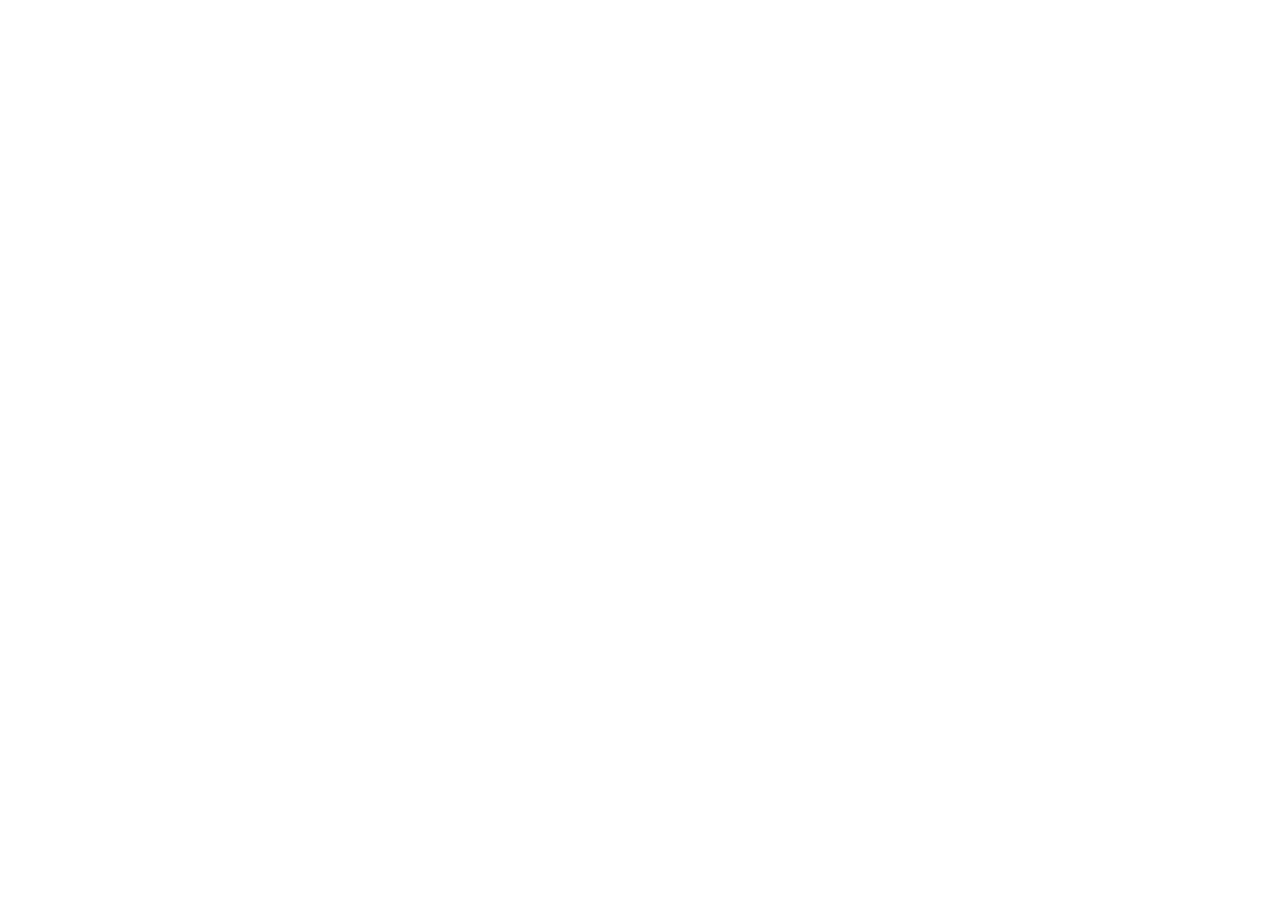
==== index.html @ f825bd45 "archivos en blanco" ====
<!DOCTYPE html>
<html lang="en">
<head>
    <meta charset="UTF-8">
    <meta name="viewport" content="width=device-width, initial-scale=1.0">
    <meta http-equiv="X-UA-Compatible" content="ie=edge">
    <title>Simpsons</title>
</head>
<body>
    <script src="app.js"></script>
</body>
</html>
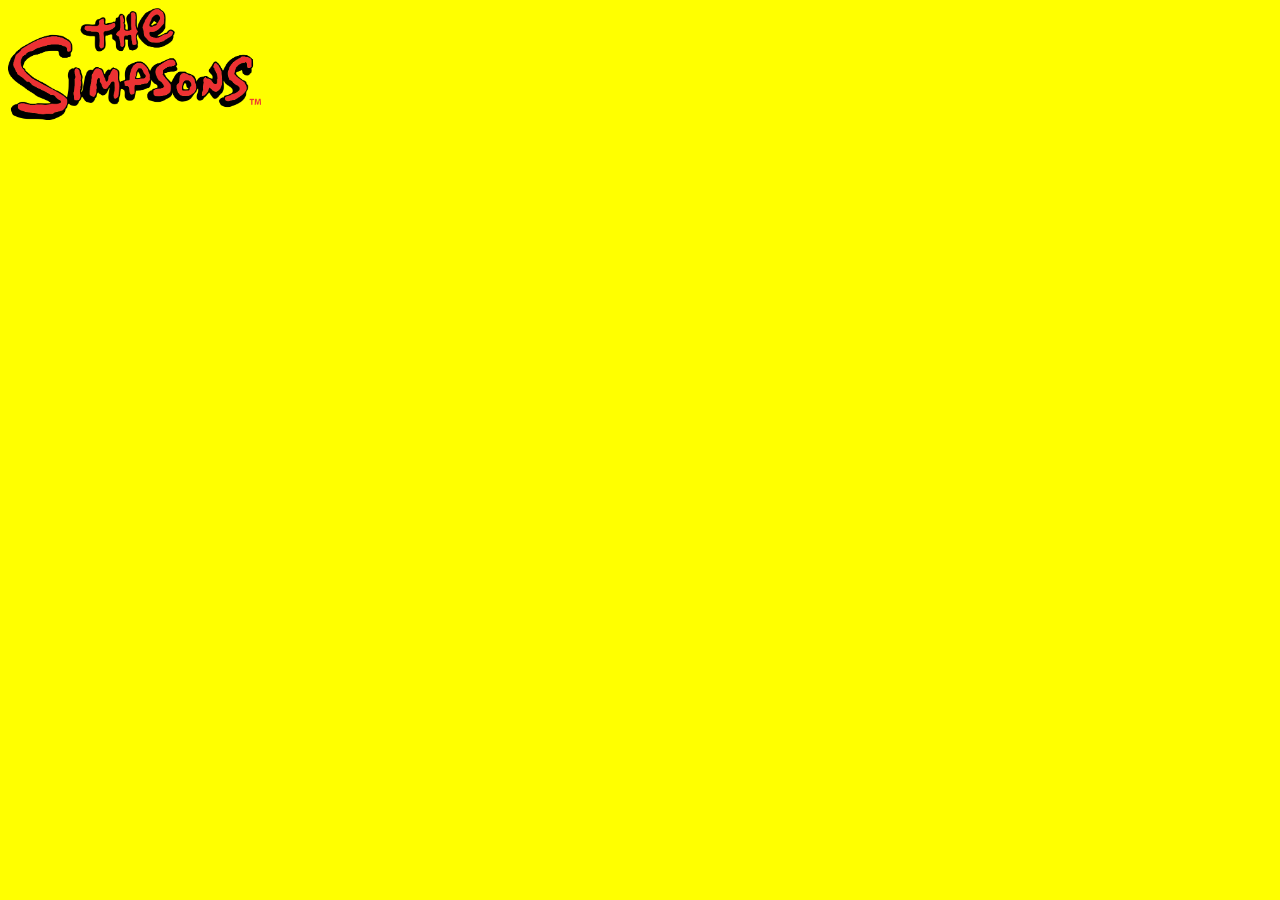
==== commit f56fab87: "mas o menos el style" ====
--- a/index.html
+++ b/index.html
@@ -4,9 +4,14 @@
     <meta charset="UTF-8">
     <meta name="viewport" content="width=device-width, initial-scale=1.0">
     <meta http-equiv="X-UA-Compatible" content="ie=edge">
+    <link rel="stylesheet" href="style.css">
     <title>Simpsons</title>
 </head>
 <body>
+    <img id="frontUp"  src="sources/Logo_simpsons.png" >
+    <div id="container">
+    
+    </div>
     <script src="app.js"></script>
 </body>
 </html>
--- a/style.css
+++ b/style.css
@@ -0,0 +1,10 @@
+body{
+    background-color: yellow;
+}
+#frontUp{
+    width: 20%;
+    height: 20%;
+}
+#container{
+    
+}
